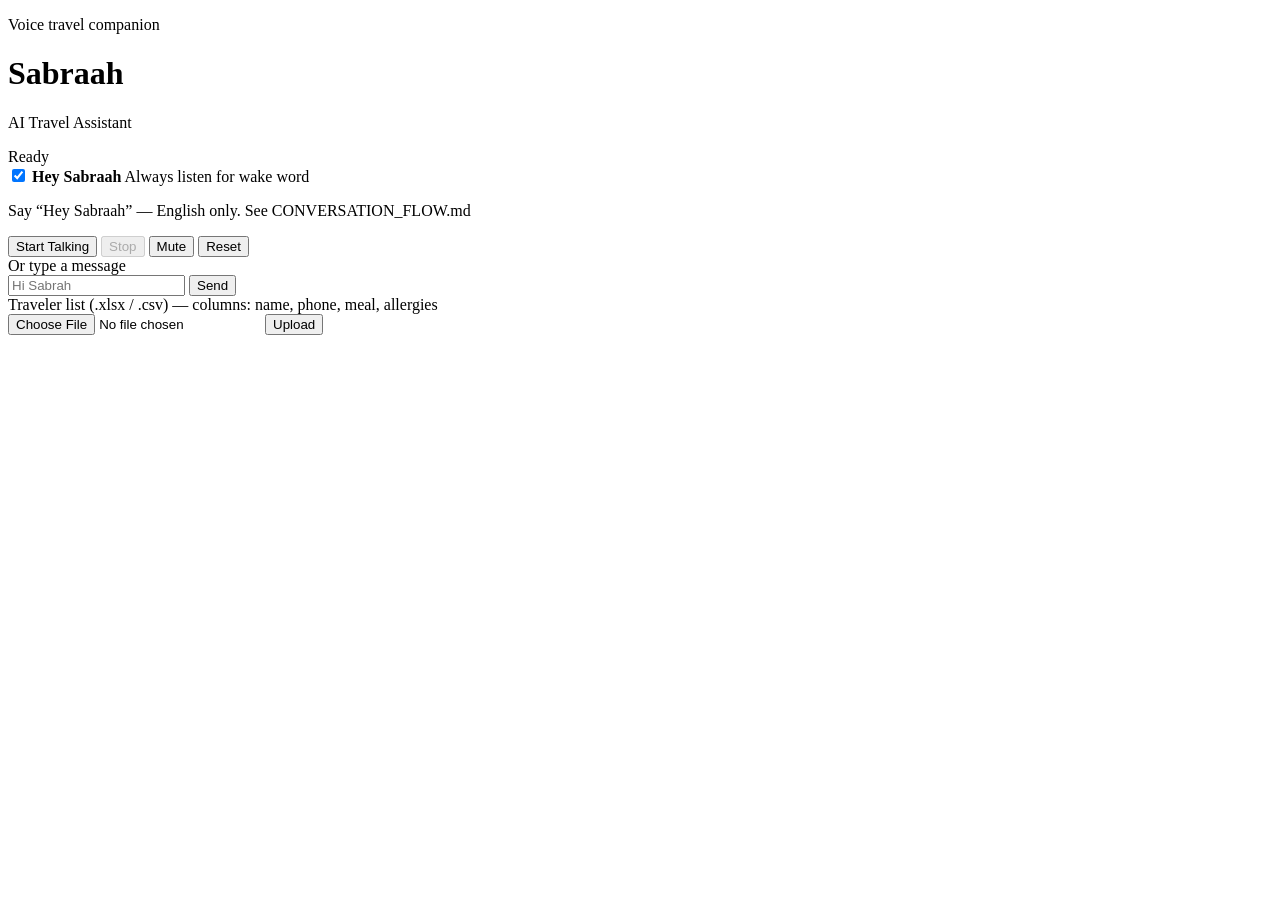
==== sabrah-ai/frontend/index.html @ d072b834 "Add Sabrah AI and travel backend as a single repo. Keep the voice assistant and mock/live travel API" ====
<!DOCTYPE html>
<html lang="en">
<head>
  <meta charset="UTF-8" />
  <meta name="viewport" content="width=device-width, initial-scale=1.0" />
  <title>Sabrah — AI Travel Assistant</title>
  <link rel="preconnect" href="https://fonts.googleapis.com" />
  <link rel="preconnect" href="https://fonts.gstatic.com" crossorigin />
  <link href="https://fonts.googleapis.com/css2?family=Fraunces:opsz,wght@9..144,500;9..144,700&family=Source+Sans+3:wght@400;500;600&display=swap" rel="stylesheet" />
  <link rel="stylesheet" href="/static/styles.css" />
</head>
<body>
  <div class="atmosphere" aria-hidden="true"></div>
  <main class="shell">
    <header class="brand">
      <p class="eyebrow">Voice travel companion</p>
      <h1>Sabraah</h1>
      <p class="tagline">AI Travel Assistant</p>
    </header>

    <section class="status-panel" aria-live="polite">
      <span id="connectionDot" class="dot"></span>
      <span id="statusLabel">Ready</span>
    </section>

    <section class="wake-row">
      <label class="wake-toggle" for="wakeToggle">
        <input id="wakeToggle" type="checkbox" checked />
        <span class="wake-switch" aria-hidden="true"></span>
        <span class="wake-copy">
          <strong>Hey Sabraah</strong>
          <span>Always listen for wake word</span>
        </span>
      </label>
      <p id="wakeHint" class="wake-hint">Say “Hey Sabraah” — English only. See CONVERSATION_FLOW.md</p>
    </section>

    <section class="orb-wrap" aria-hidden="true">
      <div id="orb" class="orb idle">
        <span class="ring"></span>
        <span class="core"></span>
      </div>
    </section>

    <section id="transcript" class="transcript" aria-label="Conversation transcript"></section>

    <section id="offerings" class="offerings" hidden aria-label="Travel options"></section>

    <section class="controls">
      <button id="talkBtn" class="btn primary" type="button">Start Talking</button>
      <button id="stopBtn" class="btn" type="button" disabled>Stop</button>
      <button id="muteBtn" class="btn" type="button">Mute</button>
      <button id="resetBtn" class="btn ghost" type="button">Reset</button>
    </section>

    <section class="text-fallback">
      <label for="textInput">Or type a message</label>
      <div class="text-row">
        <input id="textInput" type="text" placeholder="Hi Sabrah" autocomplete="off" />
        <button id="sendTextBtn" class="btn" type="button">Send</button>
      </div>
    </section>

    <section class="upload-row">
      <label for="travelerFile">Traveler list (.xlsx / .csv) — columns: name, phone, meal, allergies</label>
      <div class="text-row">
        <input id="travelerFile" type="file" accept=".xlsx,.csv,.xlsm" />
        <button id="uploadTravelersBtn" class="btn" type="button">Upload</button>
      </div>
      <p id="uploadStatus" class="wake-hint" hidden></p>
    </section>

    <p id="errorBanner" class="error" hidden></p>
  </main>
  <script src="/static/app.js"></script>
</body>
</html>
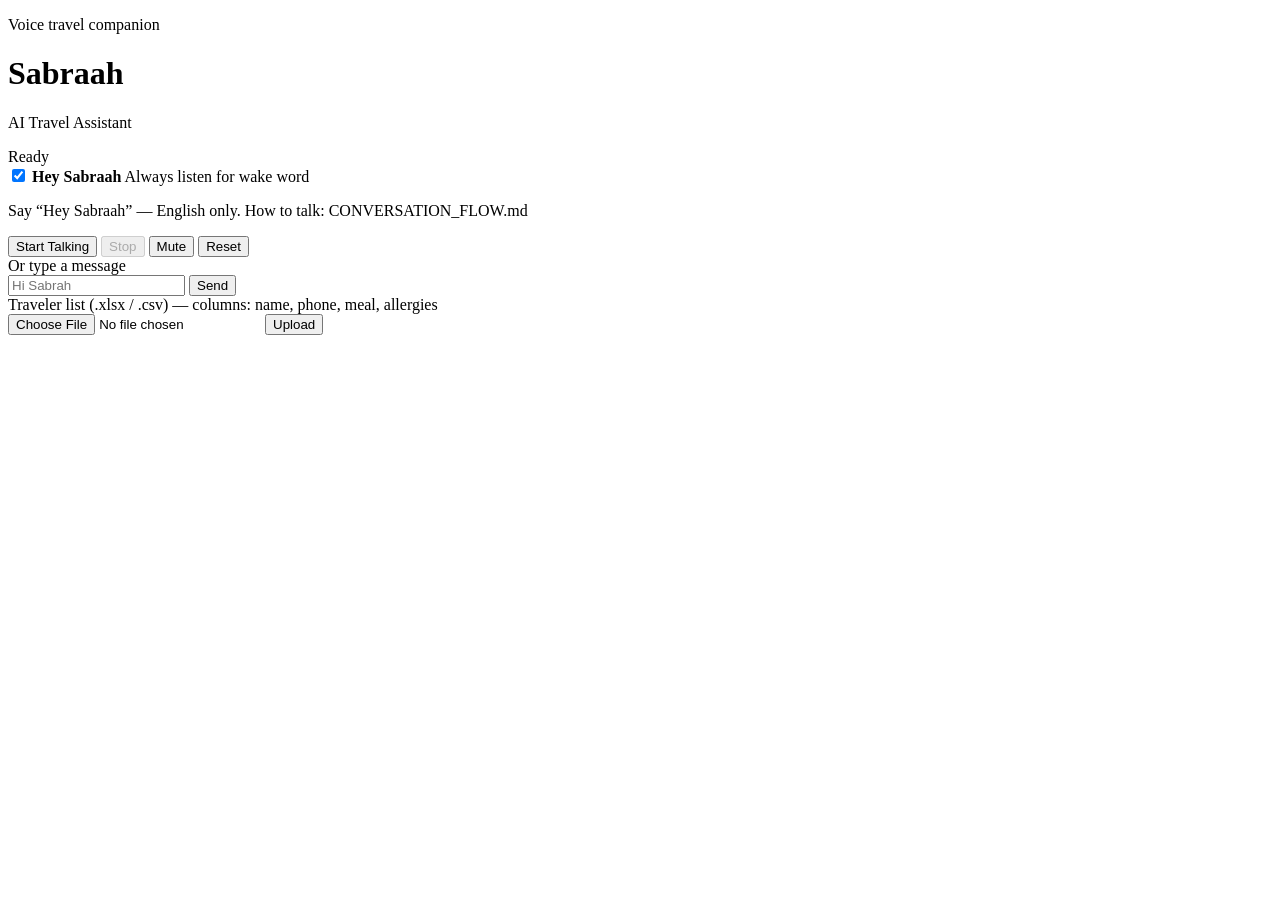
==== commit d8ce2045: "fine tuning" ====
--- a/sabrah-ai/frontend/index.html
+++ b/sabrah-ai/frontend/index.html
@@ -32,7 +32,7 @@
           <span>Always listen for wake word</span>
         </span>
       </label>
-      <p id="wakeHint" class="wake-hint">Say “Hey Sabraah” — English only. See CONVERSATION_FLOW.md</p>
+      <p id="wakeHint" class="wake-hint">Say “Hey Sabraah” — English only. How to talk: CONVERSATION_FLOW.md</p>
     </section>
 
     <section class="orb-wrap" aria-hidden="true">
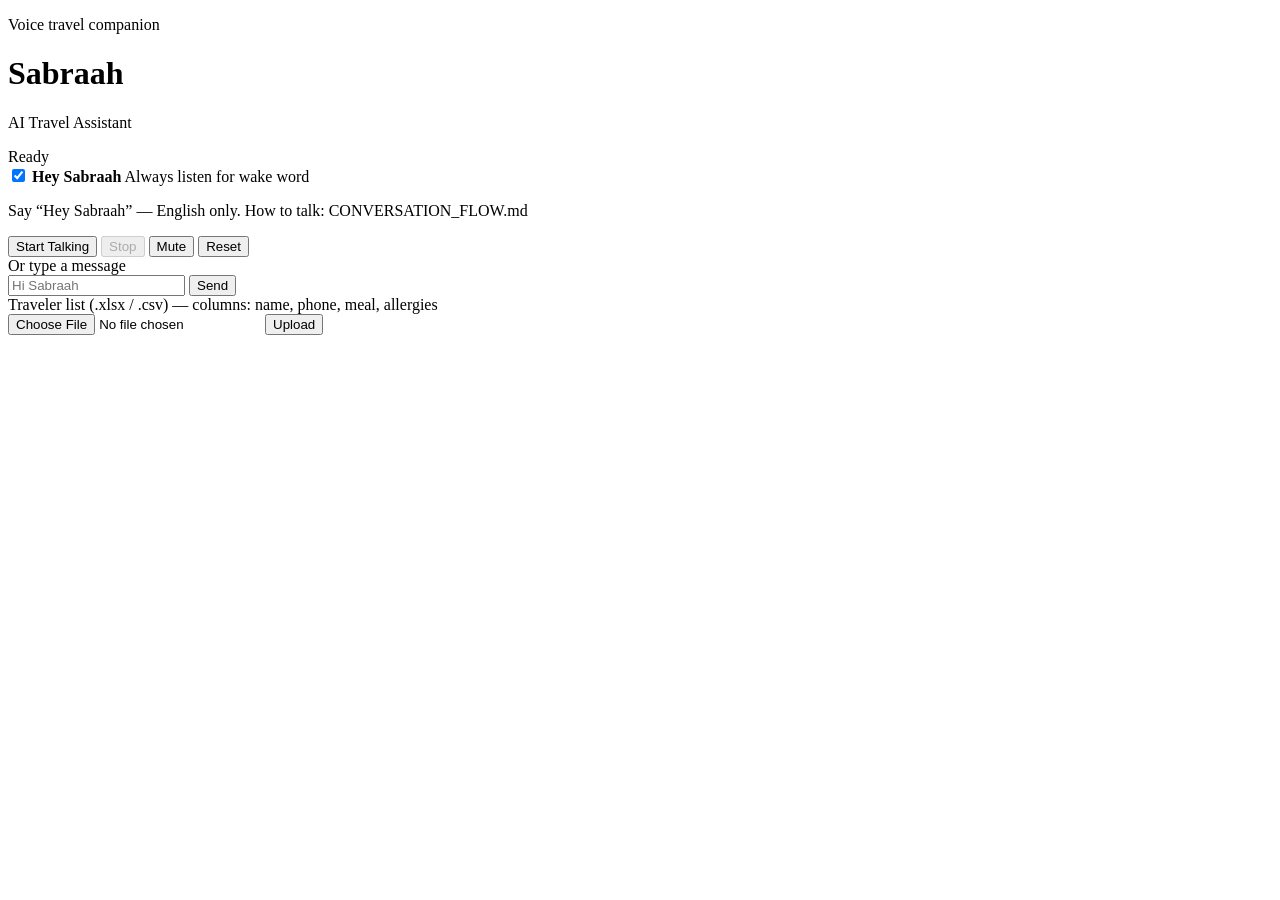
==== commit 6c2ed5fa: "changes of ai listening" ====
--- a/sabrah-ai/frontend/index.html
+++ b/sabrah-ai/frontend/index.html
@@ -3,7 +3,7 @@
 <head>
   <meta charset="UTF-8" />
   <meta name="viewport" content="width=device-width, initial-scale=1.0" />
-  <title>Sabrah — AI Travel Assistant</title>
+  <title>Sabraah — AI Travel Assistant</title>
   <link rel="preconnect" href="https://fonts.googleapis.com" />
   <link rel="preconnect" href="https://fonts.gstatic.com" crossorigin />
   <link href="https://fonts.googleapis.com/css2?family=Fraunces:opsz,wght@9..144,500;9..144,700&family=Source+Sans+3:wght@400;500;600&display=swap" rel="stylesheet" />
@@ -56,7 +56,7 @@
     <section class="text-fallback">
       <label for="textInput">Or type a message</label>
       <div class="text-row">
-        <input id="textInput" type="text" placeholder="Hi Sabrah" autocomplete="off" />
+        <input id="textInput" type="text" placeholder="Hi Sabraah" autocomplete="off" />
         <button id="sendTextBtn" class="btn" type="button">Send</button>
       </div>
     </section>
